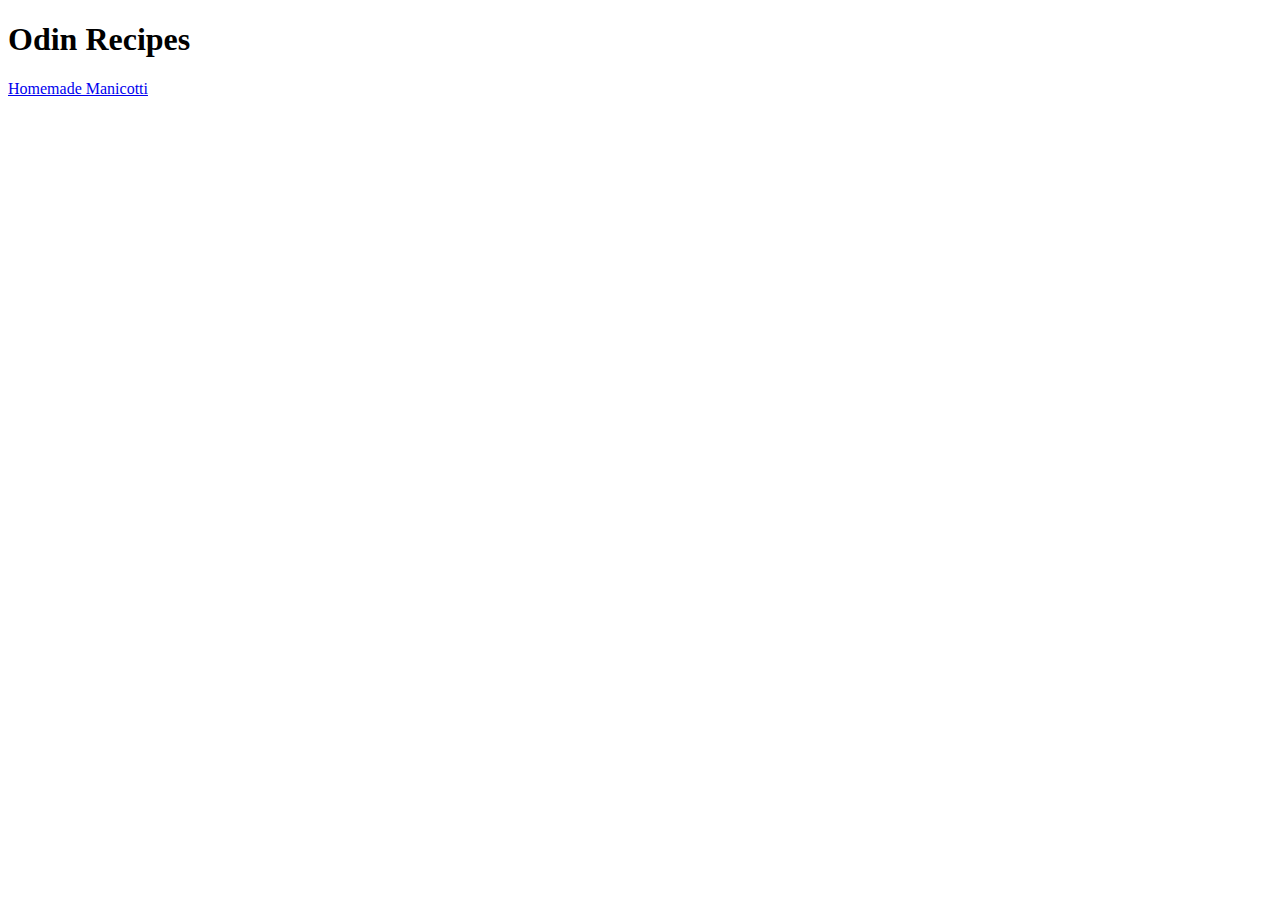
==== index.html @ 5bb837ae "Create homemade-manicotti page and create cheeseburger-cups html file" ====
<!DOCTYPE html>
<html lang="en">
<head>
    <meta charset="UTF-8">
    <title>Odin Recipes</title>
</head>
<body>
    <h1>Odin Recipes</h1>
    <a href="recipes/homemade-manicotti.html">Homemade Manicotti</a>
</body>



</html>
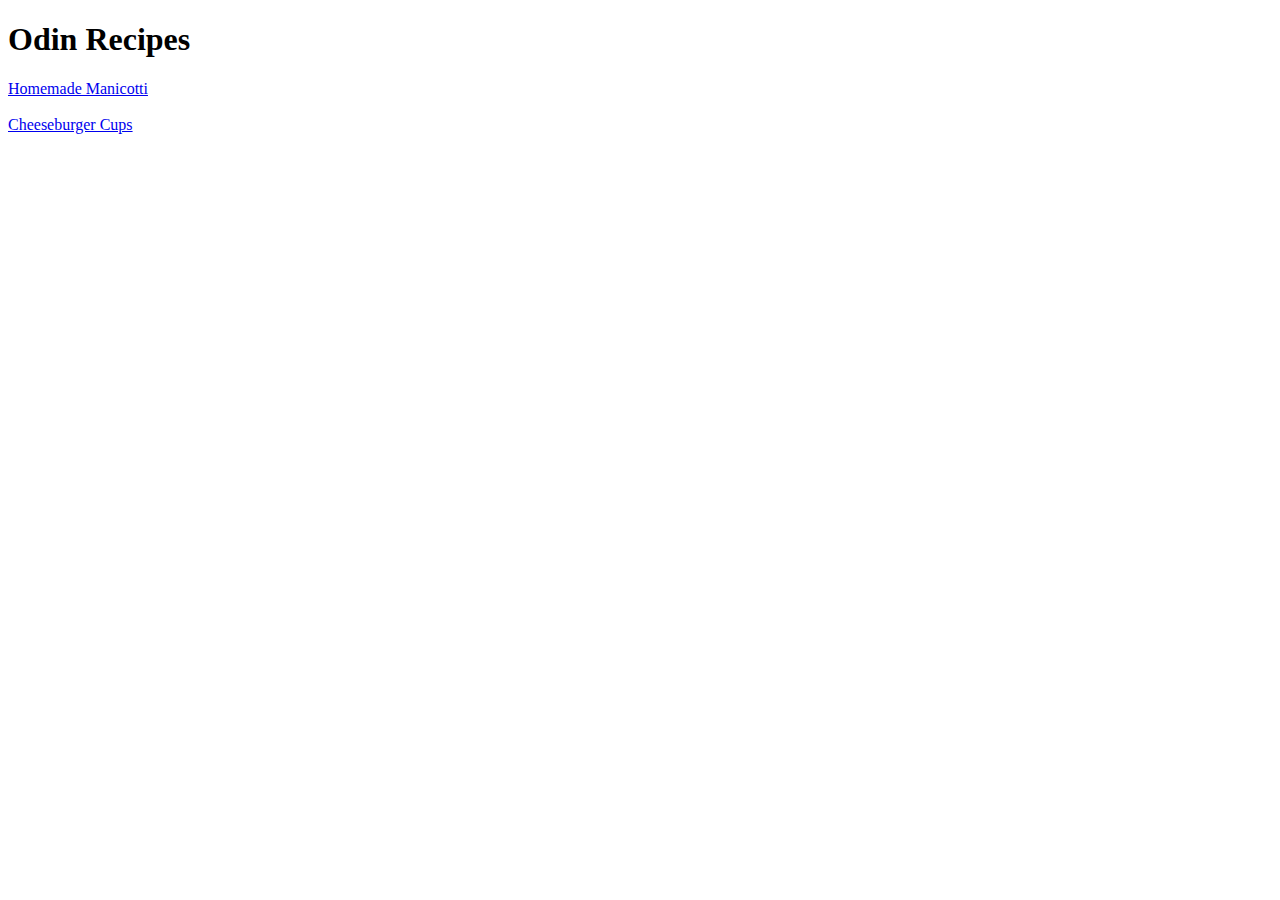
==== commit ed09a4ec: "create cheeseburger-cups page, update homemade-manicotti and index html" ====
--- a/index.html
+++ b/index.html
@@ -7,8 +7,8 @@
 <body>
     <h1>Odin Recipes</h1>
     <a href="recipes/homemade-manicotti.html">Homemade Manicotti</a>
+    <br><br>
+    <a href="recipes/cheeseburger-cups.html">Cheeseburger Cups</a>
 </body>
 
-
-
 </html>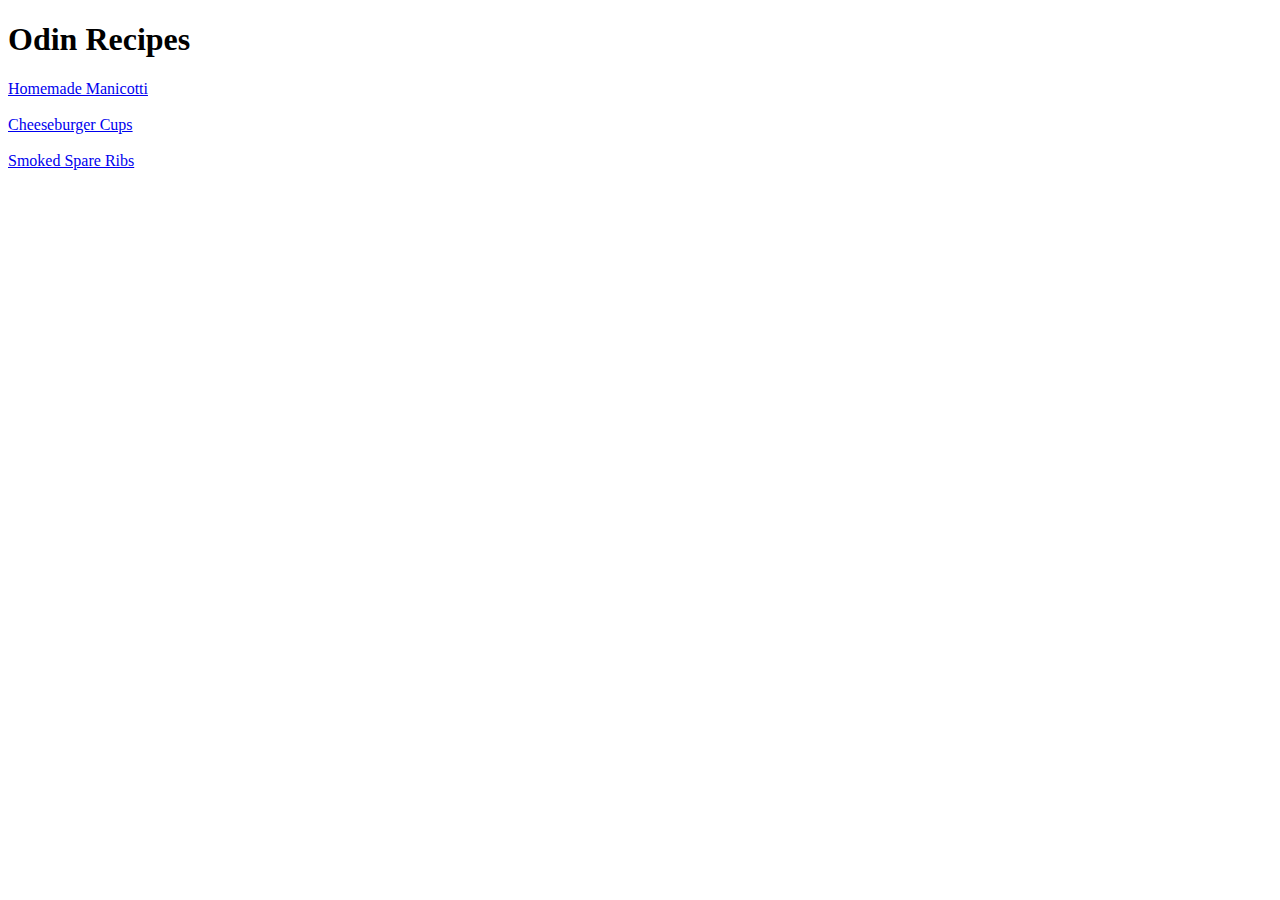
==== commit fb6c3eba: "create smoked-spare-ribs and resized images" ====
--- a/index.html
+++ b/index.html
@@ -9,6 +9,8 @@
     <a href="recipes/homemade-manicotti.html">Homemade Manicotti</a>
     <br><br>
     <a href="recipes/cheeseburger-cups.html">Cheeseburger Cups</a>
+    <br><br>
+    <a href="recipes/smoked-spare-ribs.html">Smoked Spare Ribs</a>
 </body>
 
 </html>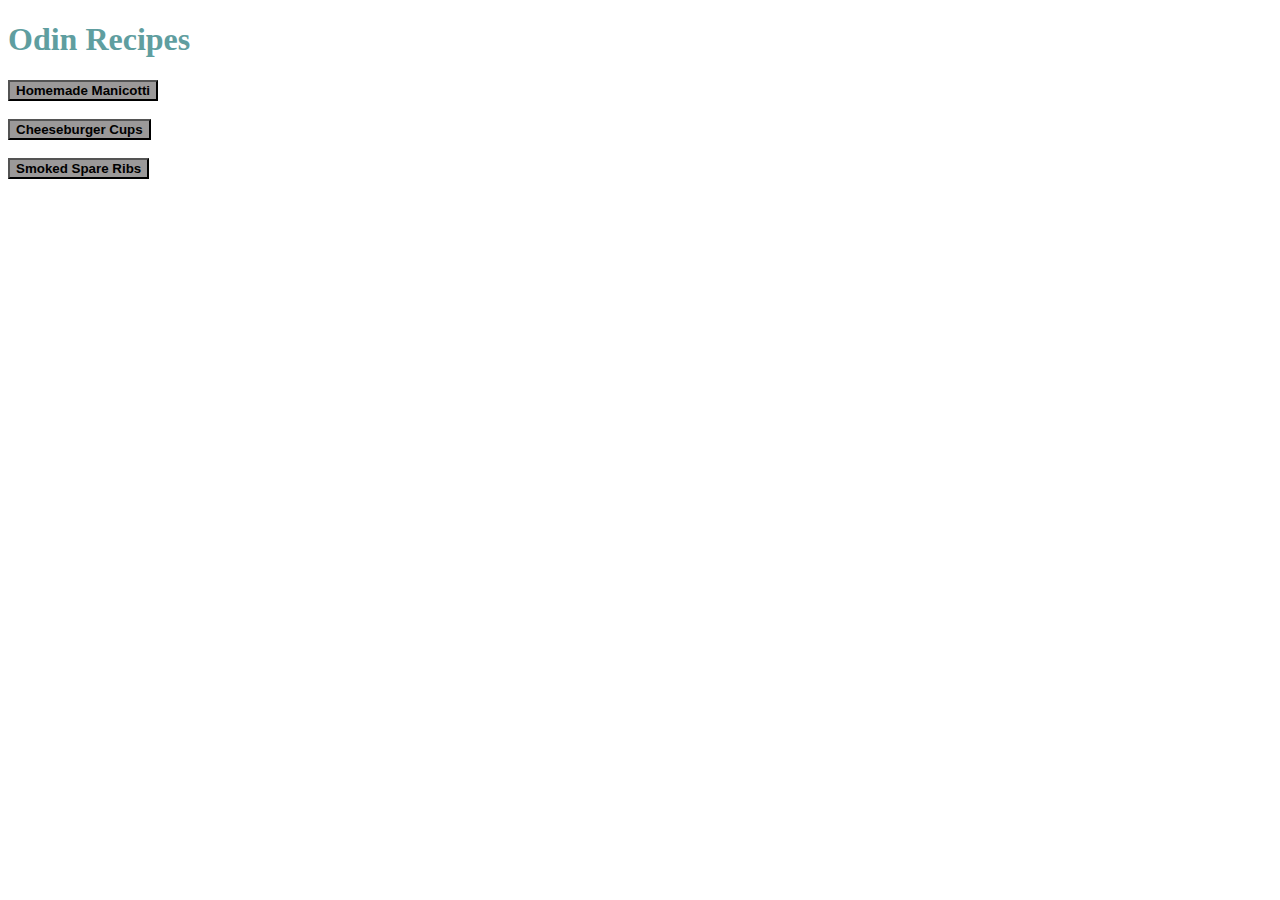
==== commit 9c7817f0: "Create stylesheet, add title font/color and button feature with color" ====
--- a/index.html
+++ b/index.html
@@ -3,14 +3,15 @@
 <head>
     <meta charset="UTF-8">
     <title>Odin Recipes</title>
+    <link rel="stylesheet" href="styles.css">
 </head>
 <body>
-    <h1>Odin Recipes</h1>
-    <a href="recipes/homemade-manicotti.html">Homemade Manicotti</a>
+    <h1 class="header">Odin Recipes</h1>
+    <a href="recipes/homemade-manicotti.html"><button>Homemade Manicotti</button></a>
     <br><br>
-    <a href="recipes/cheeseburger-cups.html">Cheeseburger Cups</a>
+    <a href="recipes/cheeseburger-cups.html"><button>Cheeseburger Cups</button></a>
     <br><br>
-    <a href="recipes/smoked-spare-ribs.html">Smoked Spare Ribs</a>
+    <a href="recipes/smoked-spare-ribs.html"><button>Smoked Spare Ribs</button></a>
 </body>
 
 </html>--- a/styles.css
+++ b/styles.css
@@ -0,0 +1,10 @@
+.header {
+    font-family: 'papyrus', 'Times New Roman';
+    color: cadetblue;
+}
+
+button {
+    background-color: rgb(155, 153, 153);
+    color: black;
+    font-weight: bold;
+}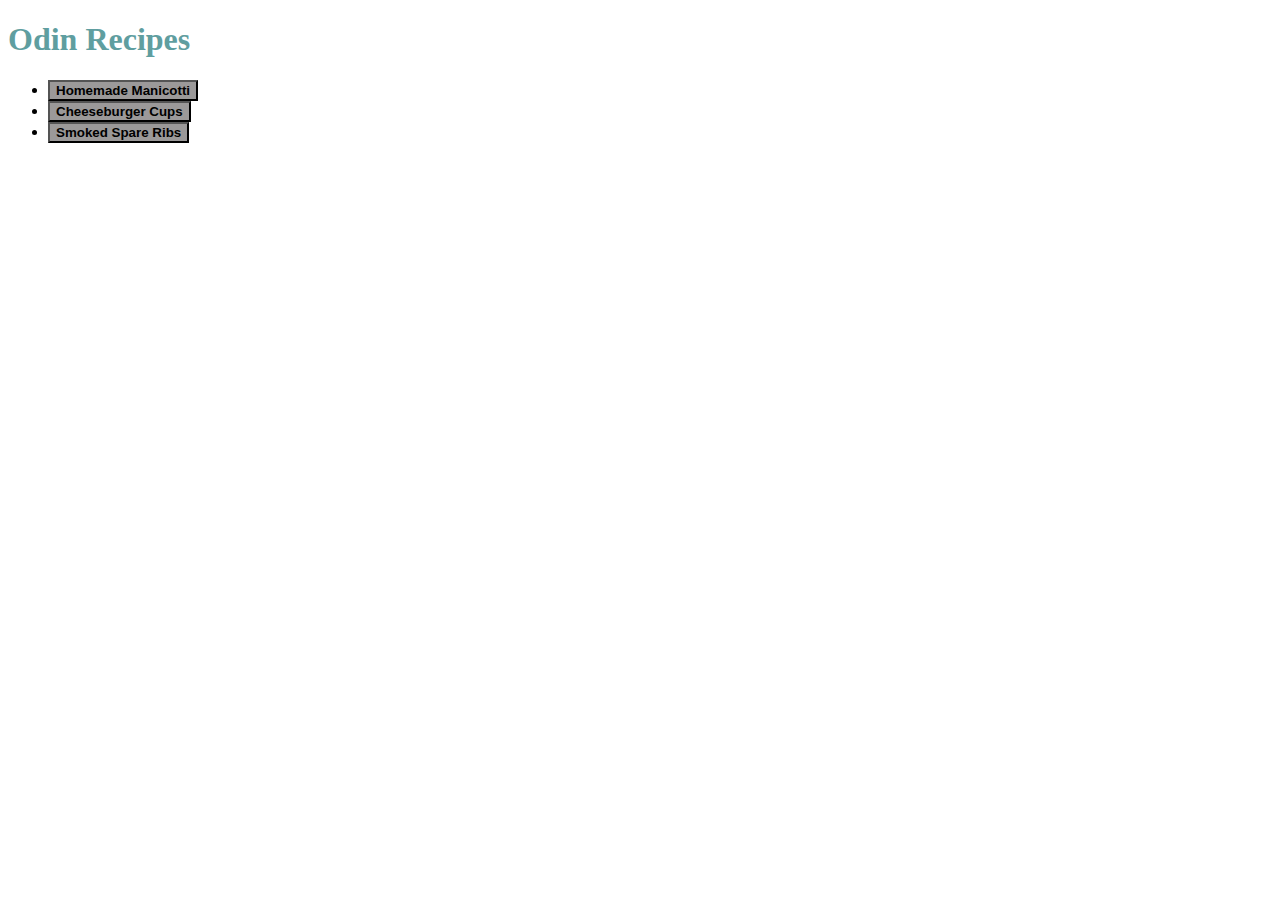
==== commit ae3d9353: "make links on index page unordered list" ====
--- a/index.html
+++ b/index.html
@@ -7,11 +7,11 @@
 </head>
 <body>
     <h1 class="header">Odin Recipes</h1>
-    <a href="recipes/homemade-manicotti.html"><button>Homemade Manicotti</button></a>
-    <br><br>
-    <a href="recipes/cheeseburger-cups.html"><button>Cheeseburger Cups</button></a>
-    <br><br>
-    <a href="recipes/smoked-spare-ribs.html"><button>Smoked Spare Ribs</button></a>
+    <ul>
+        <li><a href="recipes/homemade-manicotti.html"><button>Homemade Manicotti</button></a></li>
+        <li><a href="recipes/cheeseburger-cups.html"><button>Cheeseburger Cups</button></a></li>
+        <li><a href="recipes/smoked-spare-ribs.html"><button>Smoked Spare Ribs</button></a></li>
+    </ul>
 </body>
 
 </html>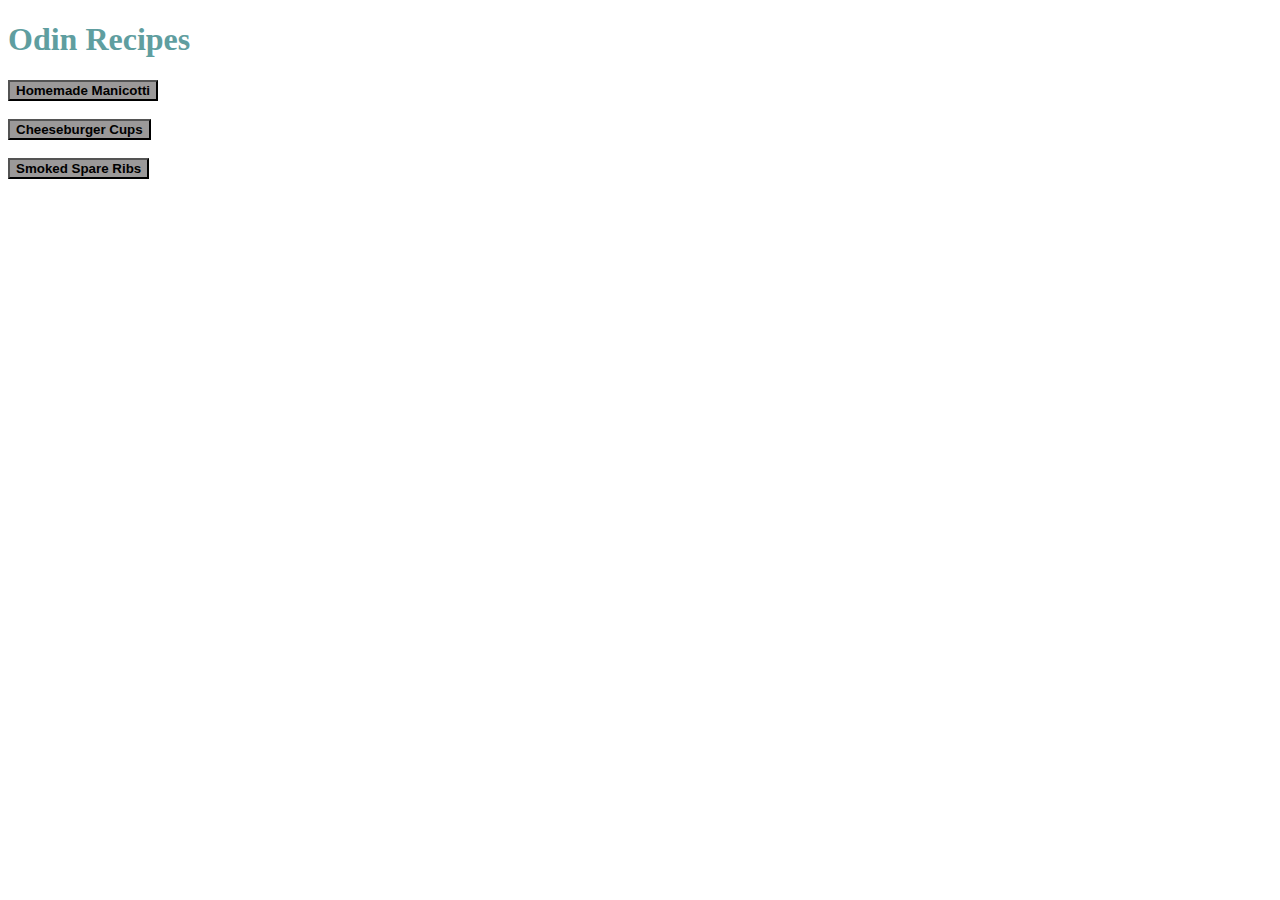
==== commit 451f8f92: "revert back to original button link layout" ====
--- a/index.html
+++ b/index.html
@@ -7,11 +7,11 @@
 </head>
 <body>
     <h1 class="header">Odin Recipes</h1>
-    <ul>
-        <li><a href="recipes/homemade-manicotti.html"><button>Homemade Manicotti</button></a></li>
-        <li><a href="recipes/cheeseburger-cups.html"><button>Cheeseburger Cups</button></a></li>
-        <li><a href="recipes/smoked-spare-ribs.html"><button>Smoked Spare Ribs</button></a></li>
-    </ul>
+        <a href="recipes/homemade-manicotti.html"><button>Homemade Manicotti</button></a>
+        <br><br>
+        <a href="recipes/cheeseburger-cups.html"><button>Cheeseburger Cups</button></a>
+        <br><br>
+        <a href="recipes/smoked-spare-ribs.html"><button>Smoked Spare Ribs</button></a>
 </body>
 
 </html>--- a/styles.css
+++ b/styles.css
@@ -7,4 +7,10 @@
     background-color: rgb(155, 153, 153);
     color: black;
     font-weight: bold;
+}
+
+.sticky {
+	position: -webkit-sticky;
+	position: sticky;
+	top: 0;
 }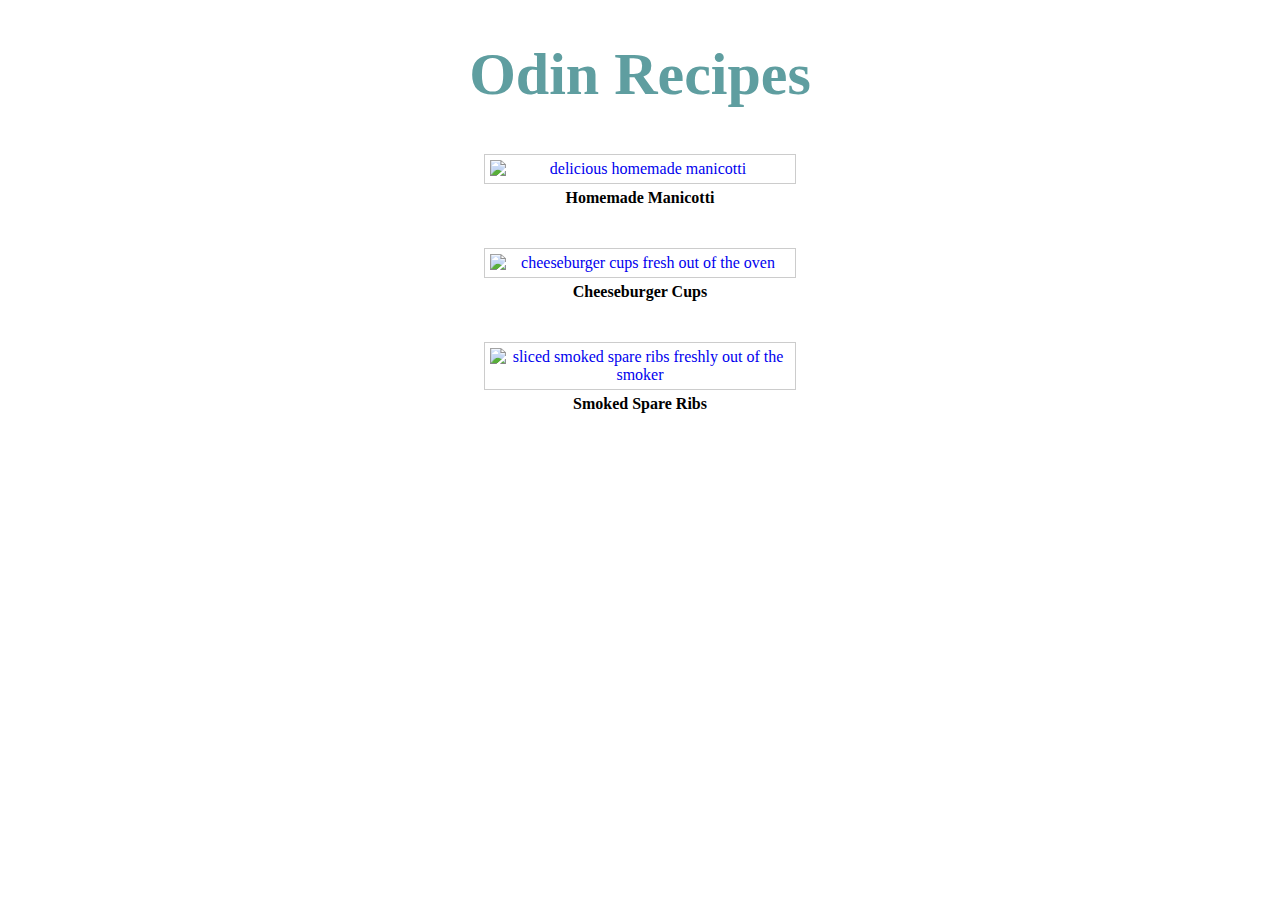
==== commit 9de50324: "create links as images of recipes" ====
--- a/index.html
+++ b/index.html
@@ -6,12 +6,21 @@
     <link rel="stylesheet" href="styles.css">
 </head>
 <body>
-    <h1 class="header">Odin Recipes</h1>
-        <a href="recipes/homemade-manicotti.html"><button>Homemade Manicotti</button></a>
-        <br><br>
-        <a href="recipes/cheeseburger-cups.html"><button>Cheeseburger Cups</button></a>
-        <br><br>
-        <a href="recipes/smoked-spare-ribs.html"><button>Smoked Spare Ribs</button></a>
-</body>
+    <h1 class="header home">Odin Recipes</h1>
+    <div class="container">
+        <a href="recipes/homemade-manicotti.html"><img class="link-img" src="https://www.tasteofhome.com/wp-content/uploads/2018/01/Homemade-Manicotti_EXPS_H13X917_6485_B06_23_5b-2.jpg?fit=700,1024" alt="delicious homemade manicotti"></a>
+        <br>
+        <strong>Homemade Manicotti</strong>
+        <br><br><br>
+        <a href="recipes/cheeseburger-cups.html"><img class="link-img" src="https://www.tasteofhome.com/wp-content/uploads/2018/01/Cheeseburger-Cups_EXPS_GBBZ19_45599_E11_13_11b-10.jpg?w=1200" alt="cheeseburger cups fresh out of the oven"></a>
+        <br>
+        <strong>Cheeseburger Cups</strong>
+        <br><br><br>
+        <a href="recipes/smoked-spare-ribs.html"><img class="link-img" src="https://heygrillhey.com/static/189301737a1c9e694e6b37b001aa9231/Smoked-Spare-Ribs.jpg" alt="sliced smoked spare ribs freshly out of the smoker"></a>
+        <br>
+        <strong>Smoked Spare Ribs</strong>
+        <br><br><br>
+    </div> 
+    </body>
 
 </html>--- a/styles.css
+++ b/styles.css
@@ -1,6 +1,11 @@
 .header {
     font-family: 'papyrus', 'Times New Roman';
     color: cadetblue;
+}
+
+.home {
+    text-align: center;
+    font-size: 60px;
 }
 
 button {
@@ -9,8 +14,20 @@
     font-weight: bold;
 }
 
-.sticky {
-	position: -webkit-sticky;
-	position: sticky;
-	top: 0;
-}+.link-img {
+    height: auto;
+    width: 300px;
+}
+
+.container{
+    text-align:center;
+    
+}
+
+.link-img {
+    display: inline-flex;
+    margin:5px 20px;
+    padding:5px;
+    
+    border:1px solid #CCC;
+}
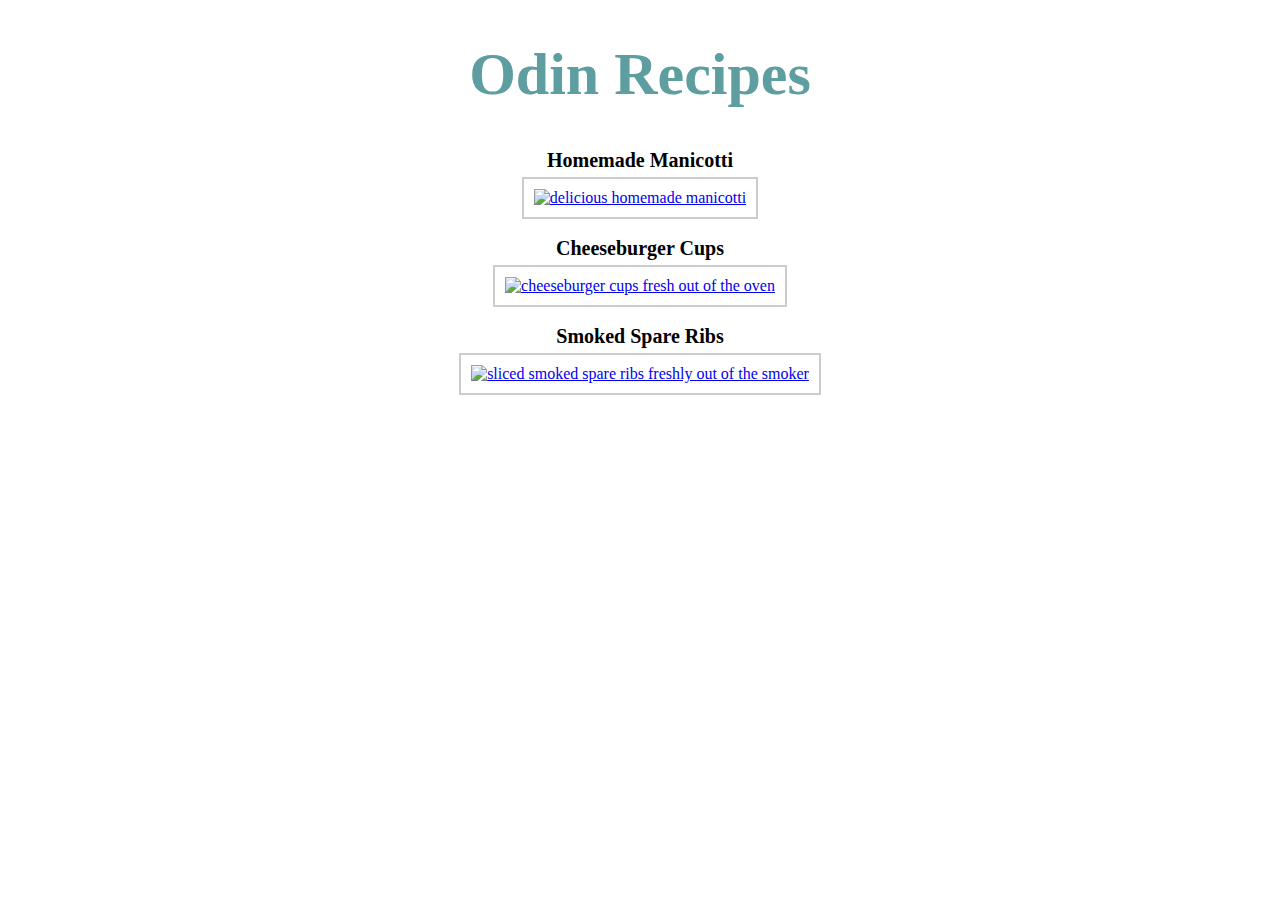
==== commit 597f3924: "change alignment and format to remove elements from html to gain same effect in css" ====
--- a/index.html
+++ b/index.html
@@ -8,18 +8,12 @@
 <body>
     <h1 class="header home">Odin Recipes</h1>
     <div class="container">
+        <strong>Homemade Manicotti</strong>
         <a href="recipes/homemade-manicotti.html"><img class="link-img" src="https://www.tasteofhome.com/wp-content/uploads/2018/01/Homemade-Manicotti_EXPS_H13X917_6485_B06_23_5b-2.jpg?fit=700,1024" alt="delicious homemade manicotti"></a>
-        <br>
-        <strong>Homemade Manicotti</strong>
-        <br><br><br>
+        <strong>Cheeseburger Cups</strong>
         <a href="recipes/cheeseburger-cups.html"><img class="link-img" src="https://www.tasteofhome.com/wp-content/uploads/2018/01/Cheeseburger-Cups_EXPS_GBBZ19_45599_E11_13_11b-10.jpg?w=1200" alt="cheeseburger cups fresh out of the oven"></a>
-        <br>
-        <strong>Cheeseburger Cups</strong>
-        <br><br><br>
-        <a href="recipes/smoked-spare-ribs.html"><img class="link-img" src="https://heygrillhey.com/static/189301737a1c9e694e6b37b001aa9231/Smoked-Spare-Ribs.jpg" alt="sliced smoked spare ribs freshly out of the smoker"></a>
-        <br>
         <strong>Smoked Spare Ribs</strong>
-        <br><br><br>
+        <a href="recipes/smoked-spare-ribs.html"><img class="link-img" src="https://heygrillhey.com/static/189301737a1c9e694e6b37b001aa9231/Smoked-Spare-Ribs.jpg" alt="sliced smoked spare ribs freshly out of the smoker"></a>    
     </div> 
     </body>
 
--- a/styles.css
+++ b/styles.css
@@ -21,13 +21,19 @@
 
 .container{
     text-align:center;
+    justify-content: space-between;
+    display: flex;
+    flex-direction: column;
     
 }
 
 .link-img {
-    display: inline-flex;
-    margin:5px 20px;
-    padding:5px;
-    
-    border:1px solid #CCC;
+    flex: 1; 
+    margin-bottom: 18px;
+    margin-top: 5px;
+    padding:10px;
+    border:2px solid #CCC;
 }
+strong {
+    font-size: 20px;
+}
